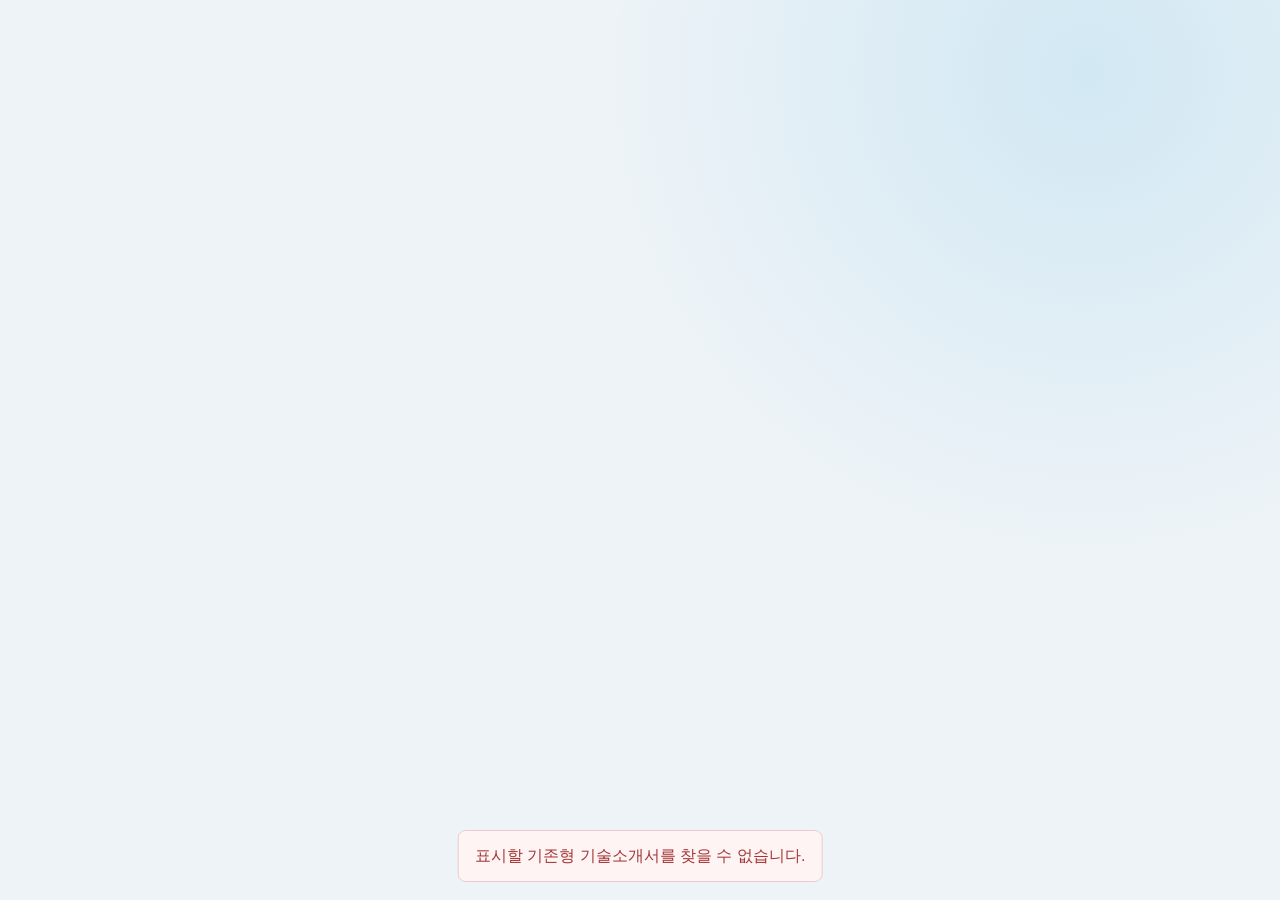
==== classic-smk.html @ 076497ab "Add Lee strain SMK catalog" ====
<!doctype html>
<html lang="ko">
<head>
  <meta charset="utf-8">
  <meta name="viewport" content="width=device-width, initial-scale=1">
  <meta name="description" content="한국생명공학연구원 균주 기술소개서">
  <title>KRIBB 균주 기술소개서</title>
  <link rel="stylesheet" href="./css/common.css">
  <link rel="stylesheet" href="./css/classic-smk.css">
</head>
<body class="classic-page">
  <a class="skip-link" href="#classic-root">본문으로 건너뛰기</a>
  <main id="classic-root" class="classic-stage" tabindex="-1"></main>
  <p id="status-message" class="classic-status" role="status" aria-live="polite">기술 정보를 불러오는 중입니다.</p>
  <script type="module" src="./js/classic-smk-renderer.js"></script>
</body>
</html>
---- css/common.css ----
:root {
  --kribb-blue: #162a8a;
  --kribb-blue-strong: #111f70;
  --kribb-light-blue: #35a9df;
  --kribb-cyan: #76d0ee;
  --kribb-ink: #162034;
  --kribb-muted: #637086;
  --kribb-soft: #eef7fb;
  --kribb-line: #dbe6ee;
  --kribb-white: #ffffff;
  --kribb-danger: #a53636;
  --shadow-soft: 0 18px 50px rgba(23, 54, 90, 0.10);
  --radius-sm: 10px;
  --radius-md: 18px;
  --radius-lg: 28px;
  --content-max: 1180px;
  --font-sans: Pretendard, "Noto Sans KR", "Malgun Gothic", Arial, sans-serif;
}

* {
  box-sizing: border-box;
}

html {
  color: var(--kribb-ink);
  font-family: var(--font-sans);
  line-height: 1.6;
  word-break: keep-all;
  overflow-wrap: normal;
  scroll-behavior: smooth;
}

body {
  margin: 0;
  background: #f5f9fc;
}

img,
svg {
  display: block;
  max-width: 100%;
}

a {
  color: inherit;
}

button,
input,
select {
  font: inherit;
}

.skip-link {
  position: fixed;
  z-index: 999;
  top: 12px;
  left: 12px;
  transform: translateY(-150%);
  border-radius: 999px;
  background: var(--kribb-blue);
  color: white;
  padding: 10px 16px;
}

.skip-link:focus {
  transform: none;
}

.site-header,
.site-footer {
  width: min(calc(100% - 48px), var(--content-max));
  margin-inline: auto;
  display: flex;
  align-items: center;
  justify-content: space-between;
  gap: 24px;
}

.site-header {
  min-height: 92px;
}

.brand img {
  width: min(404px, 52vw);
  height: 56px;
  object-fit: contain;
  object-position: left center;
}

.site-kicker,
.eyebrow {
  color: var(--kribb-blue);
  font-size: 0.76rem;
  font-weight: 800;
  letter-spacing: 0.16em;
}

.site-kicker {
  font-size: 1.92rem;
  letter-spacing: 0.06em;
}

.status-message {
  width: min(calc(100% - 48px), var(--content-max));
  margin: 16px auto;
  color: var(--kribb-muted);
}

.status-message:empty {
  display: none;
}

.status-message.is-error {
  border: 1px solid #edcaca;
  border-radius: var(--radius-sm);
  background: #fff4f4;
  color: var(--kribb-danger);
  padding: 14px 18px;
}

.site-footer {
  min-height: 110px;
  margin-top: 56px;
  border-top: 1px solid var(--kribb-line);
  color: var(--kribb-muted);
  font-size: 0.78rem;
}

@media (max-width: 700px) {
  .site-header,
  .site-footer {
    width: min(calc(100% - 32px), var(--content-max));
  }

  .site-header {
    min-height: 72px;
  }

  .brand img {
    width: 260px;
    height: 44px;
  }

  .site-kicker {
    display: none;
  }

  .site-footer {
    align-items: flex-start;
    flex-direction: column;
    justify-content: center;
    gap: 2px;
  }
}
---- css/classic-smk.css ----
:root {
  --classic-sheet-width: 1600px;
  --classic-sheet-height: 900px;
  --classic-panel: #f7fbfe;
  --classic-blue-soft: #e8f4fb;
  --classic-blue-mid: #2a78ae;
}

.classic-page {
  min-height: 100vh;
  display: grid;
  place-items: center;
  overflow: hidden;
  background:
    radial-gradient(circle at 85% 8%, rgba(53, 169, 223, 0.15), transparent 30rem),
    #edf3f7;
}

.classic-stage {
  position: relative;
}

.classic-sheet {
  --classic-scale: 1;
  position: absolute;
  inset: 0 auto auto 0;
  width: var(--classic-sheet-width);
  height: var(--classic-sheet-height);
  padding: 10px 22px 8px;
  display: grid;
  grid-template-rows: 112px 742px 18px;
  gap: 5px;
  overflow: hidden;
  background: #fff;
  box-shadow: 0 20px 60px rgba(30, 65, 105, 0.15);
  transform: scale(var(--classic-scale));
  transform-origin: top left;
}

.classic-header {
  min-width: 0;
  display: grid;
  grid-template-rows: 28px 24px 60px;
}

.classic-header__top {
  display: flex;
  align-items: center;
  justify-content: space-between;
  gap: 24px;
}

.classic-logo {
  width: 296px;
  height: 28px;
  object-fit: contain;
  object-position: left center;
}

.classic-document-id {
  margin: 0;
  color: var(--kribb-blue-strong);
  font-size: 15px;
  font-weight: 850;
  letter-spacing: 0.01em;
  white-space: nowrap;
}

.classic-tags {
  display: flex;
  align-items: flex-end;
  gap: 5px;
  overflow: hidden;
}

.classic-tag {
  min-width: 158px;
  height: 23px;
  display: inline-flex;
  align-items: center;
  justify-content: center;
  padding: 0 16px;
  border-radius: 10px 10px 0 0;
  background: #dfeef7;
  color: #28556f;
  font-size: 12px;
  font-weight: 800;
  white-space: nowrap;
}

.classic-tag--primary {
  background: var(--kribb-blue);
  color: #fff;
}

.classic-hero {
  min-width: 0;
  display: grid;
  grid-template-columns: minmax(0, 1fr) 245px;
  align-items: center;
  gap: 24px;
  border-top: 3px solid var(--kribb-blue);
  border-bottom: 1px solid var(--kribb-line);
  background: linear-gradient(90deg, #f7fbfe, #fff 72%);
  padding: 5px 16px 6px;
}

.classic-hero__copy {
  min-width: 0;
}

.classic-hero__title {
  margin: 0;
  color: #111827;
  font-size: 34px;
  font-weight: 900;
  line-height: 1.08;
  letter-spacing: -0.045em;
  word-break: keep-all;
}

.classic-hero__subtitle {
  margin: 2px 0 0;
  color: var(--kribb-blue);
  font-size: 17px;
  font-style: italic;
  font-weight: 800;
  line-height: 1.1;
}

.classic-researcher {
  margin: 0;
  color: #25344d;
  font-size: 18px;
  font-weight: 850;
  text-align: right;
  white-space: nowrap;
}

.classic-grid {
  position: relative;
  min-width: 0;
  min-height: 0;
}

.classic-section {
  position: absolute;
  min-width: 0;
  min-height: 0;
  overflow: hidden;
  border: 1px solid #cfdde7;
  border-top: 4px solid var(--kribb-blue);
  background: #fff;
  padding: 7px 9px 8px;
}

.classic-section--strain { inset: 0 auto auto 0; width: 500px; height: 238px; }
.classic-section--patent { inset: 248px auto auto 0; width: 500px; height: 224px; }
.classic-section--advantages { inset: 482px auto auto 0; width: 500px; height: 260px; }
.classic-section--experiments { inset: 0 auto auto 510px; width: 590px; height: 460px; }
.classic-section--products { inset: 470px auto auto 510px; width: 590px; height: 272px; }
.classic-section--data { inset: 0 auto auto 1110px; width: 446px; height: 340px; }
.classic-section--process { inset: 350px auto auto 1110px; width: 446px; height: 150px; }
.classic-section--portfolio { inset: 510px auto auto 1110px; width: 446px; height: 232px; }

.classic-section__heading {
  min-height: 30px;
  display: flex;
  align-items: center;
  gap: 9px;
  margin-bottom: 5px;
}

.classic-section__number {
  width: 38px;
  height: 28px;
  display: inline-flex;
  align-items: center;
  justify-content: center;
  flex: 0 0 auto;
  border-radius: 3px;
  background: var(--kribb-blue);
  color: #fff;
  font-size: 16px;
  font-weight: 900;
}

.classic-section__title {
  margin: 0;
  color: #111827;
  font-size: 19px;
  font-weight: 900;
  line-height: 1.1;
  letter-spacing: -0.035em;
}

.classic-table-scroll {
  max-width: 100%;
  overflow: hidden;
}

.classic-table {
  width: 100%;
  border-collapse: collapse;
  table-layout: fixed;
  color: #1f2937;
  font-size: 12.2px;
  line-height: 1.25;
}

.classic-table th,
.classic-table td {
  border: 1px solid #cfdae3;
  padding: 3px 5px;
  text-align: left;
  vertical-align: middle;
  word-break: keep-all;
  overflow-wrap: normal;
}

.classic-table th {
  background: var(--classic-blue-soft);
  color: var(--kribb-blue-strong);
  font-weight: 900;
  text-align: center;
}

.classic-table--definition td:first-child {
  width: 31%;
  background: #eef6fb;
  color: #173d63;
  font-weight: 850;
}

.classic-table--definition td {
  padding-block: 2px;
}

.classic-table--definition td:last-child {
  font-weight: 650;
}

.classic-cell-list,
.classic-bullets {
  margin: 0;
  padding: 0;
  list-style: none;
}

.classic-cell-list li,
.classic-bullets li {
  position: relative;
  padding-left: 8px;
}

.classic-cell-list li::before,
.classic-bullets li::before {
  content: "•";
  position: absolute;
  left: 0;
  color: var(--classic-blue-mid);
  font-weight: 900;
}

.classic-experiment-grid {
  display: grid;
  gap: 4px;
}

.classic-experiment {
  padding-bottom: 4px;
  border-bottom: 1px solid #dbe6ee;
}

.classic-experiment:last-child {
  padding-bottom: 0;
  border-bottom: 0;
}

.classic-experiment__title {
  margin: 0 0 1px;
  color: #142b4a;
  font-size: 13.1px;
  font-weight: 900;
  line-height: 1.22;
}

.classic-experiment .classic-bullets {
  color: #364152;
  font-size: 11.6px;
  line-height: 1.22;
}

.classic-data-grid {
  height: calc(100% - 35px);
  display: grid;
  grid-template-columns: 0.9fr 1.1fr;
  gap: 8px;
}

.classic-data-figure {
  min-width: 0;
  min-height: 0;
  margin: 0;
  display: grid;
  grid-template-rows: auto 1fr;
  border: 1px solid #d5e1e9;
  background: var(--classic-panel);
  padding: 5px;
}

.classic-data-figure figcaption {
  min-height: 34px;
  color: #172c49;
  font-size: 12px;
  font-weight: 850;
  line-height: 1.3;
  text-align: center;
}

.classic-data-link {
  min-height: 0;
  display: grid;
  place-items: center;
  overflow: hidden;
  cursor: zoom-in;
}

.classic-data-image {
  width: 100%;
  height: 100%;
  object-fit: contain;
}

.classic-compare {
  height: calc(100% - 35px);
  display: grid;
  grid-template-columns: 1fr 1fr;
  gap: 7px;
}

.classic-compare__column {
  min-width: 0;
  border-left: 4px solid var(--kribb-blue);
  background: #f2f8fc;
  padding: 5px 6px;
}

.classic-compare__column--need {
  border-left-color: #7692a8;
  background: #f6f8fa;
}

.classic-compare__label {
  margin: 0 0 4px;
  color: var(--kribb-blue-strong);
  font-size: 13px;
  font-weight: 900;
  text-align: center;
}

.classic-compare__item {
  margin-bottom: 3px;
}

.classic-compare__item:last-child {
  margin-bottom: 0;
}

.classic-compare__item h4 {
  margin: 0;
  color: #1f2e43;
  font-size: 11.8px;
  font-weight: 900;
  line-height: 1.2;
}

.classic-compare__item .classic-bullets {
  color: #3d4858;
  font-size: 10.7px;
  line-height: 1.2;
}

.classic-table--products th:first-child,
.classic-table--products td:first-child {
  width: 10%;
  text-align: center;
  font-weight: 900;
}

.classic-table--products th:nth-child(2),
.classic-table--products td:nth-child(2) {
  width: 34%;
  font-weight: 850;
}

.classic-table--products {
  font-size: 11.7px;
}

.classic-table--products th,
.classic-table--products td {
  padding: 3px 5px;
}

.classic-process {
  min-height: 0;
  display: grid;
  grid-template-columns: repeat(4, minmax(0, 1fr));
  gap: 17px;
  margin: 0;
  padding: 0 3px;
  list-style: none;
}

.classic-process__step {
  min-width: 0;
  position: relative;
  text-align: center;
}

.classic-process__step:not(:last-child)::after {
  content: "›";
  position: absolute;
  top: 4px;
  right: -14px;
  color: var(--classic-blue-mid);
  font-size: 22px;
  font-weight: 900;
  line-height: 1;
}

.classic-process__number {
  width: 25px;
  height: 25px;
  display: inline-flex;
  align-items: center;
  justify-content: center;
  border: 4px solid var(--kribb-blue);
  border-radius: 50%;
  background: var(--classic-blue-soft);
  color: var(--kribb-blue-strong);
  font-size: 9px;
  font-weight: 900;
}

.classic-process__title {
  margin: 2px 0 0;
  color: #142b4a;
  font-size: 10.2px;
  font-weight: 900;
  line-height: 1.1;
}

.classic-process__description {
  margin: 2px 0 0;
  color: #526074;
  font-size: 8.6px;
  line-height: 1.13;
}

.classic-table--portfolio {
  font-size: 10.7px;
  line-height: 1.17;
}

.classic-table--portfolio th,
.classic-table--portfolio td {
  padding: 3px 4px;
}

.classic-table--portfolio th:first-child,
.classic-table--portfolio td:first-child {
  width: 18%;
  text-align: center;
  font-weight: 850;
  white-space: nowrap;
}

.classic-table--portfolio th:nth-child(2),
.classic-table--portfolio td:nth-child(2) {
  width: 34%;
}

.classic-footer {
  display: flex;
  align-items: center;
  justify-content: space-between;
  border-top: 1px solid #d6e1e8;
  color: #617084;
  font-size: 10px;
  font-weight: 750;
}

.classic-status {
  position: fixed;
  left: 50%;
  bottom: 18px;
  z-index: 10;
  margin: 0;
  transform: translateX(-50%);
  color: var(--kribb-muted);
}

.classic-status:empty {
  display: none;
}

.classic-status.is-error {
  padding: 12px 16px;
  border: 1px solid #edcaca;
  border-radius: 8px;
  background: #fff4f4;
  color: var(--kribb-danger);
}

.nowrap-token {
  white-space: nowrap;
}

@media (max-width: 900px) {
  .classic-page {
    display: block;
    overflow: auto;
  }

  .classic-stage {
    width: 100% !important;
    height: auto !important;
    min-height: 100vh;
    padding: 12px;
  }

  .classic-sheet {
    position: static;
    width: 100%;
    max-width: 100%;
    height: auto;
    min-height: 0;
    padding: 14px;
    display: block;
    box-shadow: 0 12px 34px rgba(30, 65, 105, 0.12);
    transform: none !important;
  }

  .classic-header {
    min-width: 0;
    max-width: 100%;
    display: block;
  }

  .classic-header__top {
    align-items: flex-start;
    flex-direction: column;
    gap: 8px;
  }

  .classic-logo {
    width: min(100%, 320px);
    height: auto;
  }

  .classic-document-id {
    font-size: 13px;
    white-space: normal;
  }

  .classic-tags {
    margin-top: 12px;
    flex-wrap: wrap;
  }

  .classic-tag {
    min-width: 0;
    height: auto;
    padding: 5px 9px;
    border-radius: 999px;
    font-size: 11px;
  }

  .classic-hero {
    margin-top: 10px;
    display: block;
    padding: 14px 8px;
  }

  .classic-hero__title {
    font-size: clamp(1.75rem, 8vw, 2.35rem);
    line-height: 1.18;
  }

  .classic-hero__subtitle {
    margin-top: 8px;
    font-size: 1rem;
  }

  .classic-researcher {
    margin-top: 12px;
    font-size: 1rem;
    text-align: left;
  }

  .classic-grid {
    position: static;
    width: 100%;
    max-width: 100%;
    margin-top: 12px;
    display: flex;
    flex-direction: column;
    gap: 12px;
  }

  .classic-section {
    position: static;
    width: 100%;
    max-width: 100%;
    height: auto;
    overflow: visible;
    padding: 12px;
  }

  .classic-section__heading {
    margin-bottom: 10px;
  }

  .classic-section__title {
    font-size: 1.3rem;
  }

  .classic-section__number {
    width: 42px;
    height: 34px;
    font-size: 17px;
  }

  .classic-table-scroll {
    width: 100%;
    min-width: 0;
    max-width: 100%;
    overflow-x: auto;
  }

  .classic-table {
    min-width: 680px;
    font-size: 14px;
    line-height: 1.4;
  }

  .classic-experiment-grid {
    gap: 10px;
  }

  .classic-experiment {
    padding-bottom: 10px;
  }

  .classic-experiment__title {
    font-size: 15px;
  }

  .classic-experiment .classic-bullets,
  .classic-compare__item .classic-bullets,
  .classic-compare__item h4,
  .classic-data-figure figcaption,
  .classic-process__description,
  .classic-process__title,
  .classic-table--products,
  .classic-table--portfolio {
    font-size: 14px;
    line-height: 1.4;
  }

  .classic-data-grid,
  .classic-compare {
    height: auto;
    grid-template-columns: 1fr;
  }

  .classic-data-figure {
    min-height: 320px;
  }

  .classic-process {
    grid-template-columns: 1fr;
    gap: 16px;
  }

  .classic-process__step {
    display: grid;
    grid-template-columns: 38px 1fr;
    text-align: left;
  }

  .classic-process__step:not(:last-child)::after {
    content: "↓";
    top: auto;
    right: auto;
    bottom: -18px;
    left: 10px;
    font-size: 16px;
  }

  .classic-process__number {
    grid-row: 1 / 3;
    width: 32px;
    height: 32px;
    font-size: 11px;
  }

  .classic-process__title,
  .classic-process__description {
    margin: 0;
  }

  .classic-footer {
    margin-top: 14px;
    padding-top: 8px;
    align-items: flex-start;
    flex-direction: column;
    font-size: 11px;
  }
}

@page {
  size: A4 landscape;
  margin: 0;
}

@media print {
  html,
  body {
    width: 297mm;
    height: 210mm;
    margin: 0;
    padding: 0;
  }

  .classic-page {
    display: block;
    overflow: hidden;
    background: #fff;
    -webkit-print-color-adjust: exact;
    print-color-adjust: exact;
  }

  .classic-stage {
    width: 297mm !important;
    height: 210mm !important;
    overflow: hidden;
  }

  .classic-sheet {
    position: absolute;
    top: 6mm;
    left: 6mm;
    width: var(--classic-sheet-width);
    height: var(--classic-sheet-height);
    box-shadow: none;
    transform: scaleX(0.6732) scaleY(0.8315) !important;
    transform-origin: top left;
  }

  .classic-status,
  .skip-link {
    display: none !important;
  }
}
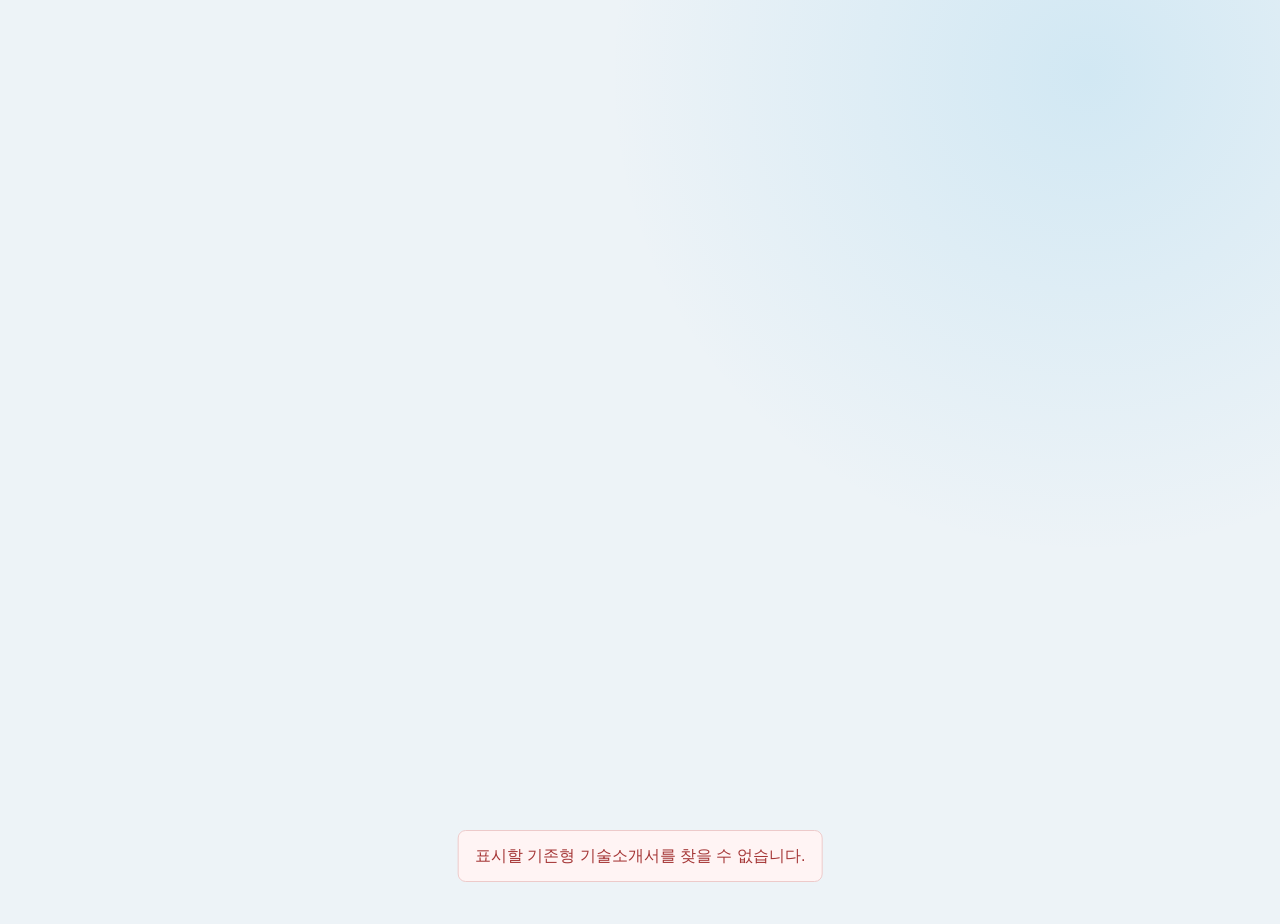
==== commit e01335ce: "Refresh KRIBB catalog assets" ====
--- a/classic-smk.html
+++ b/classic-smk.html
@@ -6,12 +6,12 @@
   <meta name="description" content="한국생명공학연구원 균주 기술소개서">
   <title>KRIBB 균주 기술소개서</title>
   <link rel="stylesheet" href="./css/common.css">
-  <link rel="stylesheet" href="./css/classic-smk.css">
+  <link rel="stylesheet" href="./css/classic-smk.css?v=20260813-2">
 </head>
 <body class="classic-page">
   <a class="skip-link" href="#classic-root">본문으로 건너뛰기</a>
   <main id="classic-root" class="classic-stage" tabindex="-1"></main>
   <p id="status-message" class="classic-status" role="status" aria-live="polite">기술 정보를 불러오는 중입니다.</p>
-  <script type="module" src="./js/classic-smk-renderer.js"></script>
+  <script type="module" src="./js/classic-smk-renderer.js?v=20260813-2"></script>
 </body>
 </html>
--- a/css/classic-smk.css
+++ b/css/classic-smk.css
@@ -8,9 +8,9 @@
 
 .classic-page {
   min-height: 100vh;
-  display: grid;
-  place-items: center;
-  overflow: hidden;
+  margin: 0;
+  overflow-x: hidden;
+  overflow-y: auto;
   background:
     radial-gradient(circle at 85% 8%, rgba(53, 169, 223, 0.15), transparent 30rem),
     #edf3f7;
@@ -18,6 +18,15 @@
 
 .classic-stage {
   position: relative;
+  margin: 24px auto;
+  display: flex;
+  flex-direction: column;
+  gap: 28px;
+}
+
+.classic-sheet-frame {
+  position: relative;
+  flex: 0 0 auto;
 }
 
 .classic-sheet {
@@ -138,60 +147,70 @@
 }
 
 .classic-grid {
-  position: relative;
   min-width: 0;
   min-height: 0;
+  display: grid;
+  gap: 12px;
+}
+
+.classic-grid--page-1 {
+  grid-template-columns: 490px 650px 392px;
+  grid-template-rows: 306px 424px;
+}
+
+.classic-grid--page-2 {
+  grid-template-columns: 600px 944px;
+  grid-template-rows: 312px 150px 256px;
 }
 
 .classic-section {
-  position: absolute;
   min-width: 0;
   min-height: 0;
   overflow: hidden;
-  border: 1px solid #cfdde7;
   border-top: 4px solid var(--kribb-blue);
   background: #fff;
-  padding: 7px 9px 8px;
-}
-
-.classic-section--strain { inset: 0 auto auto 0; width: 500px; height: 238px; }
-.classic-section--patent { inset: 248px auto auto 0; width: 500px; height: 224px; }
-.classic-section--advantages { inset: 482px auto auto 0; width: 500px; height: 260px; }
-.classic-section--experiments { inset: 0 auto auto 510px; width: 590px; height: 460px; }
-.classic-section--products { inset: 470px auto auto 510px; width: 590px; height: 272px; }
-.classic-section--data { inset: 0 auto auto 1110px; width: 446px; height: 340px; }
-.classic-section--process { inset: 350px auto auto 1110px; width: 446px; height: 150px; }
-.classic-section--portfolio { inset: 510px auto auto 1110px; width: 446px; height: 232px; }
+  padding: 8px 10px 10px;
+}
+
+.classic-grid--page-1 .classic-section--strain { grid-column: 1; grid-row: 1; }
+.classic-grid--page-1 .classic-section--patent { grid-column: 1; grid-row: 2; }
+.classic-grid--page-1 .classic-section--experiments { grid-column: 2; grid-row: 1 / 3; }
+.classic-grid--page-1 .classic-section--data { grid-column: 3; grid-row: 1 / 3; }
+.classic-grid--page-2 .classic-section--advantages { grid-column: 1; grid-row: 1; }
+.classic-grid--page-2 .classic-section--products { grid-column: 2; grid-row: 1; }
+.classic-grid--page-2 .classic-section--process { grid-column: 1 / 3; grid-row: 2; }
+.classic-grid--page-2 .classic-section--portfolio { grid-column: 1 / 3; grid-row: 3; }
 
 .classic-section__heading {
-  min-height: 30px;
+  min-height: 32px;
   display: flex;
   align-items: center;
-  gap: 9px;
-  margin-bottom: 5px;
+  gap: 10px;
+  margin-bottom: 6px;
 }
 
 .classic-section__number {
-  width: 38px;
-  height: 28px;
+  width: 40px;
+  height: 30px;
   display: inline-flex;
   align-items: center;
   justify-content: center;
   flex: 0 0 auto;
-  border-radius: 3px;
+  border-radius: 4px;
   background: var(--kribb-blue);
   color: #fff;
-  font-size: 16px;
+  font-size: 17px;
   font-weight: 900;
 }
 
 .classic-section__title {
   margin: 0;
   color: #111827;
-  font-size: 19px;
-  font-weight: 900;
-  line-height: 1.1;
+  font-size: 21px;
+  font-weight: 900;
+  line-height: 1.12;
   letter-spacing: -0.035em;
+  word-break: keep-all;
 }
 
 .classic-table-scroll {
@@ -204,14 +223,14 @@
   border-collapse: collapse;
   table-layout: fixed;
   color: #1f2937;
-  font-size: 12.2px;
-  line-height: 1.25;
+  font-size: 14.2px;
+  line-height: 1.3;
 }
 
 .classic-table th,
 .classic-table td {
   border: 1px solid #cfdae3;
-  padding: 3px 5px;
+  padding: 4px 7px;
   text-align: left;
   vertical-align: middle;
   word-break: keep-all;
@@ -232,10 +251,6 @@
   font-weight: 850;
 }
 
-.classic-table--definition td {
-  padding-block: 2px;
-}
-
 .classic-table--definition td:last-child {
   font-weight: 650;
 }
@@ -250,7 +265,7 @@
 .classic-cell-list li,
 .classic-bullets li {
   position: relative;
-  padding-left: 8px;
+  padding-left: 11px;
 }
 
 .classic-cell-list li::before,
@@ -264,11 +279,11 @@
 
 .classic-experiment-grid {
   display: grid;
-  gap: 4px;
+  gap: 6px;
 }
 
 .classic-experiment {
-  padding-bottom: 4px;
+  padding-bottom: 6px;
   border-bottom: 1px solid #dbe6ee;
 }
 
@@ -278,24 +293,24 @@
 }
 
 .classic-experiment__title {
-  margin: 0 0 1px;
+  margin: 0 0 2px;
   color: #142b4a;
-  font-size: 13.1px;
-  font-weight: 900;
-  line-height: 1.22;
+  font-size: 15.6px;
+  font-weight: 900;
+  line-height: 1.25;
 }
 
 .classic-experiment .classic-bullets {
   color: #364152;
-  font-size: 11.6px;
-  line-height: 1.22;
+  font-size: 14px;
+  line-height: 1.32;
 }
 
 .classic-data-grid {
-  height: calc(100% - 35px);
-  display: grid;
-  grid-template-columns: 0.9fr 1.1fr;
-  gap: 8px;
+  height: calc(100% - 38px);
+  display: grid;
+  grid-template-rows: repeat(2, minmax(0, 1fr));
+  gap: 9px;
 }
 
 .classic-data-figure {
@@ -306,13 +321,13 @@
   grid-template-rows: auto 1fr;
   border: 1px solid #d5e1e9;
   background: var(--classic-panel);
-  padding: 5px;
+  padding: 7px;
 }
 
 .classic-data-figure figcaption {
-  min-height: 34px;
+  min-height: 38px;
   color: #172c49;
-  font-size: 12px;
+  font-size: 15px;
   font-weight: 850;
   line-height: 1.3;
   text-align: center;
@@ -333,17 +348,17 @@
 }
 
 .classic-compare {
-  height: calc(100% - 35px);
+  height: calc(100% - 38px);
   display: grid;
   grid-template-columns: 1fr 1fr;
-  gap: 7px;
+  gap: 10px;
 }
 
 .classic-compare__column {
   min-width: 0;
   border-left: 4px solid var(--kribb-blue);
   background: #f2f8fc;
-  padding: 5px 6px;
+  padding: 7px 9px;
 }
 
 .classic-compare__column--need {
@@ -352,15 +367,15 @@
 }
 
 .classic-compare__label {
-  margin: 0 0 4px;
+  margin: 0 0 6px;
   color: var(--kribb-blue-strong);
-  font-size: 13px;
+  font-size: 15.5px;
   font-weight: 900;
   text-align: center;
 }
 
 .classic-compare__item {
-  margin-bottom: 3px;
+  margin-bottom: 6px;
 }
 
 .classic-compare__item:last-child {
@@ -370,20 +385,30 @@
 .classic-compare__item h4 {
   margin: 0;
   color: #1f2e43;
-  font-size: 11.8px;
-  font-weight: 900;
-  line-height: 1.2;
+  font-size: 14.6px;
+  font-weight: 900;
+  line-height: 1.25;
 }
 
 .classic-compare__item .classic-bullets {
   color: #3d4858;
-  font-size: 10.7px;
-  line-height: 1.2;
+  font-size: 13.5px;
+  line-height: 1.28;
+}
+
+.classic-table--products {
+  font-size: 14px;
+  line-height: 1.27;
+}
+
+.classic-table--products th,
+.classic-table--products td {
+  padding: 5px 7px;
 }
 
 .classic-table--products th:first-child,
 .classic-table--products td:first-child {
-  width: 10%;
+  width: 9%;
   text-align: center;
   font-weight: 900;
 }
@@ -394,84 +419,80 @@
   font-weight: 850;
 }
 
-.classic-table--products {
-  font-size: 11.7px;
-}
-
-.classic-table--products th,
-.classic-table--products td {
-  padding: 3px 5px;
-}
-
 .classic-process {
   min-height: 0;
   display: grid;
   grid-template-columns: repeat(4, minmax(0, 1fr));
-  gap: 17px;
-  margin: 0;
-  padding: 0 3px;
+  gap: 44px;
+  margin: 0;
+  padding: 0 18px;
   list-style: none;
 }
 
 .classic-process__step {
   min-width: 0;
   position: relative;
-  text-align: center;
+  display: grid;
+  grid-template-columns: 45px minmax(0, 1fr);
+  grid-template-rows: auto auto;
+  column-gap: 10px;
+  align-items: center;
 }
 
 .classic-process__step:not(:last-child)::after {
   content: "›";
   position: absolute;
-  top: 4px;
-  right: -14px;
+  top: 12px;
+  right: -31px;
   color: var(--classic-blue-mid);
-  font-size: 22px;
+  font-size: 30px;
   font-weight: 900;
   line-height: 1;
 }
 
 .classic-process__number {
-  width: 25px;
-  height: 25px;
+  grid-row: 1 / 3;
+  width: 43px;
+  height: 43px;
   display: inline-flex;
   align-items: center;
   justify-content: center;
-  border: 4px solid var(--kribb-blue);
+  border: 5px solid var(--kribb-blue);
   border-radius: 50%;
   background: var(--classic-blue-soft);
   color: var(--kribb-blue-strong);
-  font-size: 9px;
+  font-size: 13px;
   font-weight: 900;
 }
 
 .classic-process__title {
-  margin: 2px 0 0;
+  margin: 0;
   color: #142b4a;
-  font-size: 10.2px;
-  font-weight: 900;
-  line-height: 1.1;
+  font-size: 16px;
+  font-weight: 900;
+  line-height: 1.15;
 }
 
 .classic-process__description {
-  margin: 2px 0 0;
+  margin: 3px 0 0;
   color: #526074;
-  font-size: 8.6px;
-  line-height: 1.13;
+  font-size: 14px;
+  line-height: 1.28;
 }
 
 .classic-table--portfolio {
-  font-size: 10.7px;
-  line-height: 1.17;
+  font-size: 15px;
+  line-height: 1.3;
 }
 
 .classic-table--portfolio th,
 .classic-table--portfolio td {
-  padding: 3px 4px;
+  padding: 8px 9px;
 }
 
 .classic-table--portfolio th:first-child,
 .classic-table--portfolio td:first-child {
-  width: 18%;
+  width: 14%;
   text-align: center;
   font-weight: 850;
   white-space: nowrap;
@@ -479,17 +500,26 @@
 
 .classic-table--portfolio th:nth-child(2),
 .classic-table--portfolio td:nth-child(2) {
-  width: 34%;
+  width: 31%;
 }
 
 .classic-footer {
-  display: flex;
+  display: grid;
+  grid-template-columns: 1fr auto 1fr;
   align-items: center;
-  justify-content: space-between;
   border-top: 1px solid #d6e1e8;
   color: #617084;
-  font-size: 10px;
+  font-size: 11px;
   font-weight: 750;
+}
+
+.classic-footer span:last-child {
+  text-align: right;
+}
+
+.classic-footer__page {
+  color: var(--kribb-blue);
+  font-weight: 900;
 }
 
 .classic-status {
@@ -519,16 +549,21 @@
 }
 
 @media (max-width: 900px) {
-  .classic-page {
-    display: block;
-    overflow: auto;
-  }
-
   .classic-stage {
     width: 100% !important;
     height: auto !important;
-    min-height: 100vh;
+    margin: 0;
     padding: 12px;
+    display: block;
+  }
+
+  .classic-sheet-frame {
+    width: 100% !important;
+    height: auto !important;
+  }
+
+  .classic-sheet-frame + .classic-sheet-frame {
+    margin-top: 12px;
   }
 
   .classic-sheet {
@@ -543,6 +578,16 @@
     transform: none !important;
   }
 
+  .classic-sheet--page-2 {
+    padding-top: 2px;
+  }
+
+  .classic-sheet--page-2 .classic-header,
+  .classic-sheet--page-1 .classic-footer,
+  .classic-footer__page {
+    display: none;
+  }
+
   .classic-header {
     min-width: 0;
     max-width: 100%;
@@ -601,7 +646,6 @@
   }
 
   .classic-grid {
-    position: static;
     width: 100%;
     max-width: 100%;
     margin-top: 12px;
@@ -611,7 +655,6 @@
   }
 
   .classic-section {
-    position: static;
     width: 100%;
     max-width: 100%;
     height: auto;
@@ -641,9 +684,69 @@
   }
 
   .classic-table {
-    min-width: 680px;
+    min-width: 0;
     font-size: 14px;
     line-height: 1.4;
+  }
+
+  .classic-table--definition {
+    table-layout: fixed;
+  }
+
+  .classic-table--definition td:first-child {
+    width: 36%;
+  }
+
+  .classic-table--products,
+  .classic-table--portfolio,
+  .classic-table--products tbody,
+  .classic-table--portfolio tbody {
+    display: block;
+    width: 100%;
+  }
+
+  .classic-table--products thead,
+  .classic-table--portfolio thead {
+    display: none;
+  }
+
+  .classic-table--products tbody,
+  .classic-table--portfolio tbody {
+    display: grid;
+    gap: 10px;
+  }
+
+  .classic-table--products tr,
+  .classic-table--portfolio tr {
+    display: block;
+    border: 1px solid #cfdae3;
+    border-left: 4px solid var(--kribb-blue);
+    background: #fff;
+  }
+
+  .classic-table--products td,
+  .classic-table--portfolio td {
+    width: auto !important;
+    display: grid;
+    grid-template-columns: minmax(94px, 34%) minmax(0, 1fr);
+    gap: 10px;
+    padding: 8px 9px;
+    border: 0;
+    border-bottom: 1px solid #dbe6ee;
+    text-align: left !important;
+    white-space: normal !important;
+  }
+
+  .classic-table--products td:last-child,
+  .classic-table--portfolio td:last-child {
+    border-bottom: 0;
+  }
+
+  .classic-table--products td::before,
+  .classic-table--portfolio td::before {
+    content: attr(data-label);
+    color: var(--kribb-blue-strong);
+    font-weight: 900;
   }
 
   .classic-experiment-grid {
@@ -674,6 +777,7 @@
   .classic-compare {
     height: auto;
     grid-template-columns: 1fr;
+    grid-template-rows: none;
   }
 
   .classic-data-figure {
@@ -682,12 +786,12 @@
 
   .classic-process {
     grid-template-columns: 1fr;
-    gap: 16px;
+    gap: 18px;
+    padding: 0;
   }
 
   .classic-process__step {
-    display: grid;
-    grid-template-columns: 38px 1fr;
+    grid-template-columns: 42px 1fr;
     text-align: left;
   }
 
@@ -695,15 +799,14 @@
     content: "↓";
     top: auto;
     right: auto;
-    bottom: -18px;
-    left: 10px;
-    font-size: 16px;
+    bottom: -19px;
+    left: 14px;
+    font-size: 17px;
   }
 
   .classic-process__number {
-    grid-row: 1 / 3;
-    width: 32px;
-    height: 32px;
+    width: 36px;
+    height: 36px;
     font-size: 11px;
   }
 
@@ -715,6 +818,7 @@
   .classic-footer {
     margin-top: 14px;
     padding-top: 8px;
+    display: flex;
     align-items: flex-start;
     flex-direction: column;
     font-size: 11px;
@@ -730,14 +834,12 @@
   html,
   body {
     width: 297mm;
-    height: 210mm;
     margin: 0;
     padding: 0;
   }
 
   .classic-page {
-    display: block;
-    overflow: hidden;
+    overflow: visible;
     background: #fff;
     -webkit-print-color-adjust: exact;
     print-color-adjust: exact;
@@ -745,18 +847,33 @@
 
   .classic-stage {
     width: 297mm !important;
+    height: auto !important;
+    margin: 0 !important;
+    display: block;
+  }
+
+  .classic-sheet-frame {
+    position: relative;
+    width: 297mm !important;
     height: 210mm !important;
     overflow: hidden;
+    break-after: page;
+    page-break-after: always;
+  }
+
+  .classic-sheet-frame:last-child {
+    break-after: auto;
+    page-break-after: auto;
   }
 
   .classic-sheet {
     position: absolute;
-    top: 6mm;
+    top: 24.84mm;
     left: 6mm;
     width: var(--classic-sheet-width);
     height: var(--classic-sheet-height);
     box-shadow: none;
-    transform: scaleX(0.6732) scaleY(0.8315) !important;
+    transform: scale(0.6732) !important;
     transform-origin: top left;
   }
 
